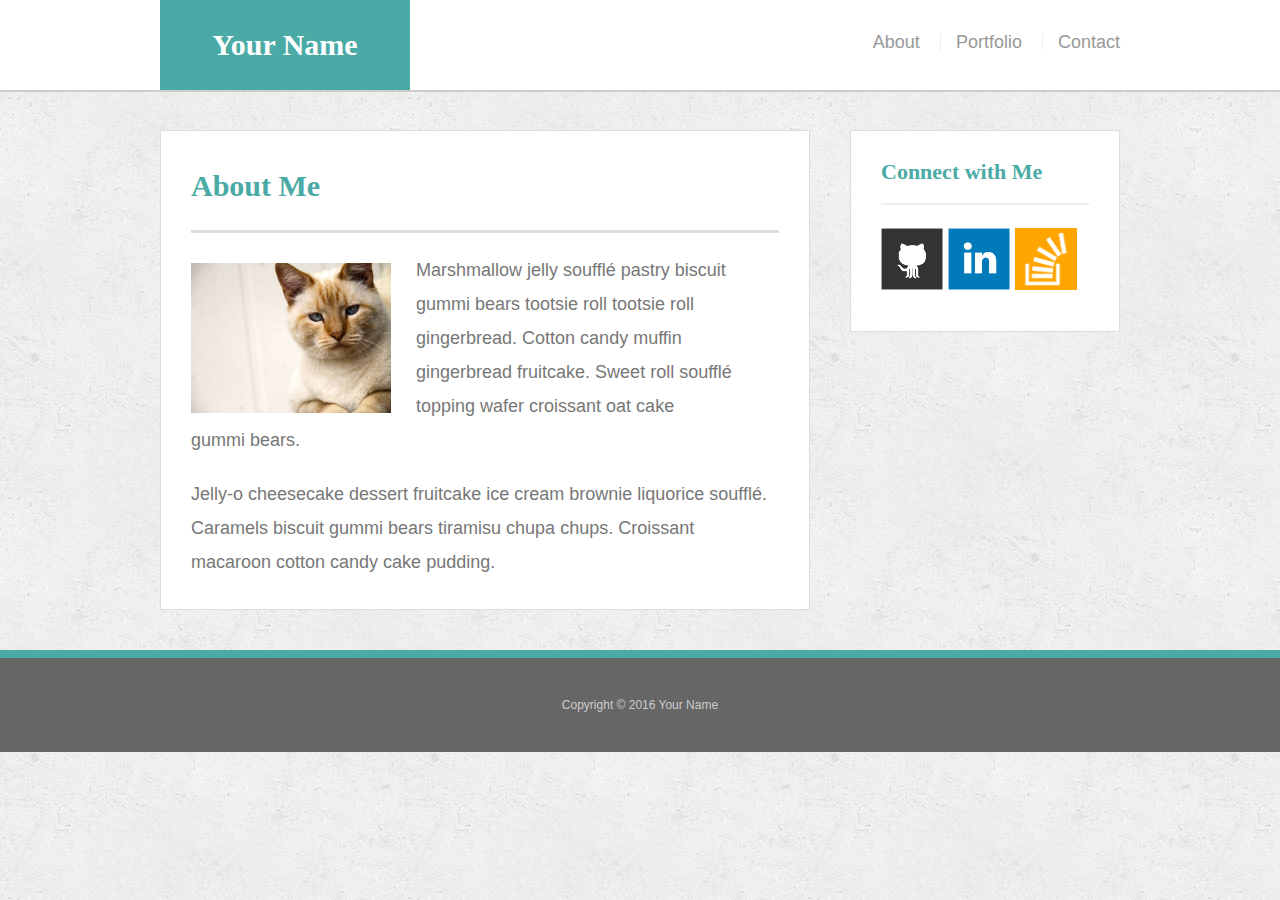
==== index.html @ 8b4914e2 "First Commit" ====
<!doctype html>
<html lang="en-us">

<head>
  <meta charset="UTF-8">
  <title>About | Your Name</title>
  <link rel="stylesheet" type="text/css" href="assets/css/reset.css">
  <link rel="stylesheet" type="text/css" href="assets/css/style.css">
</head>

<body>

  <header id="masthead">
    <div class="container">
      <a href="index.html" id="logo">Your Name</a>
      <nav>
        <a href="index.html">About</a>
        <a href="portfolio.html">Portfolio</a>
        <a href="contact.html">Contact</a>
      </nav>
    </div>
  </header>

  <div id="main-container" class="container">
    <section class="main-section">
      <h1>About Me</h1>

      <img src="assets/images/cat.jpg" class="auth-image" alt="Your Name">

      <p>Marshmallow jelly souffl&eacute; pastry biscuit gummi bears tootsie roll tootsie roll gingerbread. Cotton candy muffin gingerbread fruitcake. Sweet roll souffl&eacute; topping wafer croissant oat cake gummi&nbsp;bears.</p>

      <p>Jelly-o cheesecake dessert fruitcake ice cream brownie liquorice souffl&eacute;. Caramels biscuit gummi bears tiramisu chupa chups. Croissant macaroon cotton candy cake pudding.</p>

    </section>

    <section class="sidebar">
      <div id="connect">
        <h2>Connect with Me</h2>

        <a href="#"><img src="assets/images/github-128.png" class="social" alt="GitHub" /></a>
        <a href="#"><img src="assets/images/linkedin-128.png" class="social" alt="LinkedIn" /></a>
        <a href="#"><img src="assets/images/stackoverflow-128.png" class="social" alt="Stack Overflow" /></a>
      </div>
    </section>
  </div>

  <footer>
    <div class="container">
      Copyright &copy; 2016 Your Name
    </div>
  </footer>
</body>

</html>
---- assets/css/style.css ----
body {
  font-family: Arial, "Helvetica Neue", Helvetica, sans-serif;
  font-size: 18px;
  line-height: 34px;
  color: #777;
  background: url("../images/concrete_seamless.png");
}

* {
  box-sizing: border-box;
}

/* general */

.container {
  width: 100%;
  max-width: 960px;
  margin: 0 auto;
  clear: both;
}

h1,
h2,
h3,
p {
  margin-bottom: 20px;
}

p:last-child {
  margin-bottom: 0;
}

h1,
h2,
h3 {
  font-family: Georgia, Times, "Times New Roman", serif;
  font-weight: 700;
  color: #4aaaa5;
}

h1 {
  padding-bottom: 20px;
  font-size: 30px;
  line-height: 49px;
  border-bottom: 3px solid #ddd;
}

h2,
h3 {
  font-size: 22px;
}

/* header */

#masthead {
  position: fixed;
  z-index: 99;
  width: 100%;
  margin: 0 0 30px;
  overflow: auto;
  color: #fff;
  background: #fff;
  border-bottom: 2px solid #ccc;
}

#logo {
  float: left;
  width: 250px;
  height: 90px;
  font-family: Georgia, Times, "Times New Roman", serif;
  font-size: 30px;
  font-weight: 700;
  line-height: 90px;
  color: #fff;
  text-align: center;
  text-decoration: none;
  background: #4aaaa5;
}

nav {
  float: right;
  margin-top: 25px;
}

nav a {
  display: inline-block;
  padding-left: 15px;
  margin-left: 15px;
  line-height: 18px;
  color: #999;
  text-decoration: none;
  border-left: 1px solid #efefef;
}

nav a:first-child {
  border-left: 0 none;
}

/* footer */

footer {
  padding: 30px 0;
  clear: both;
  font-size: 12px;
  color: #fff;
  color: #ccc;
  text-align: center;
  background: #666;
  border-top: 8px solid #4aaaa5;
}

/* sidebar */

.sidebar {
  float: right;
  width: 100%;
  max-width: 270px;
  padding: 30px;
  margin-bottom: 20px;
  background: #fff;
  border: 1px solid #ddd;
}

h3,
.sidebar h2 {
  padding-bottom: 20px;
  margin-bottom: 15px;
  line-height: 22px;
  border-bottom: 2px solid #eee;
}

.social {
  width: 62px;
  height: 62px;
  margin-top: 8px;
  margin-right: 5px;
}

.social:last-child {
  margin-right: 0;
}

/* main */

#main-container {
  padding-top: 130px;
}

.main-section {
  float: left;
  width: 100%;
  max-width: 650px;
  padding: 30px;
  margin: 0 0 40px;
  background: #fff;
  border: 1px solid #ddd;
}

/* portfolio page */

.work {
  position: relative;
  float: left;
  width: 274px;
  margin: 20px 0 25px;
  overflow: auto;
}

.work:nth-child(even) {
  margin-right: 40px;
}

.work img {
  width: 100%;
  border: 0 none;
  opacity: 0.8;
}

.work h3 {
  position: absolute;
  bottom: 20px;
  width: 100%;
  padding: 15px;
  margin-bottom: 0;
  font-weight: 300;
  line-height: 30px;
  color: #fff;
  text-align: center;
  background: #4aaaa5;
  border-bottom: 0;
}

.auth-image {
  float: left;
  width: 200px;
  height: auto;
  margin-top: 10px;
  margin-right: 25px;
}

/* contact page */

#contact-form ul {
  margin-bottom: 20px;
}

#contact-form li {
  margin-bottom: 10px;
}

label,
input[type=text],
input[type=email],
textarea {
  display: block;
  width: 100%;
}

input[type=text],
input[type=email],
textarea {
  height: 35px;
  padding: 0 10px;
  font-size: 14px;
  border: 1px solid #ddd;
}

textarea {
  height: 200px;
}

input[type=submit] {
  padding: 10px 30px;
  font-size: 18px;
  color: #fff;
  cursor: pointer;
  background: #4aaaa5;
  border: 0 none;
}
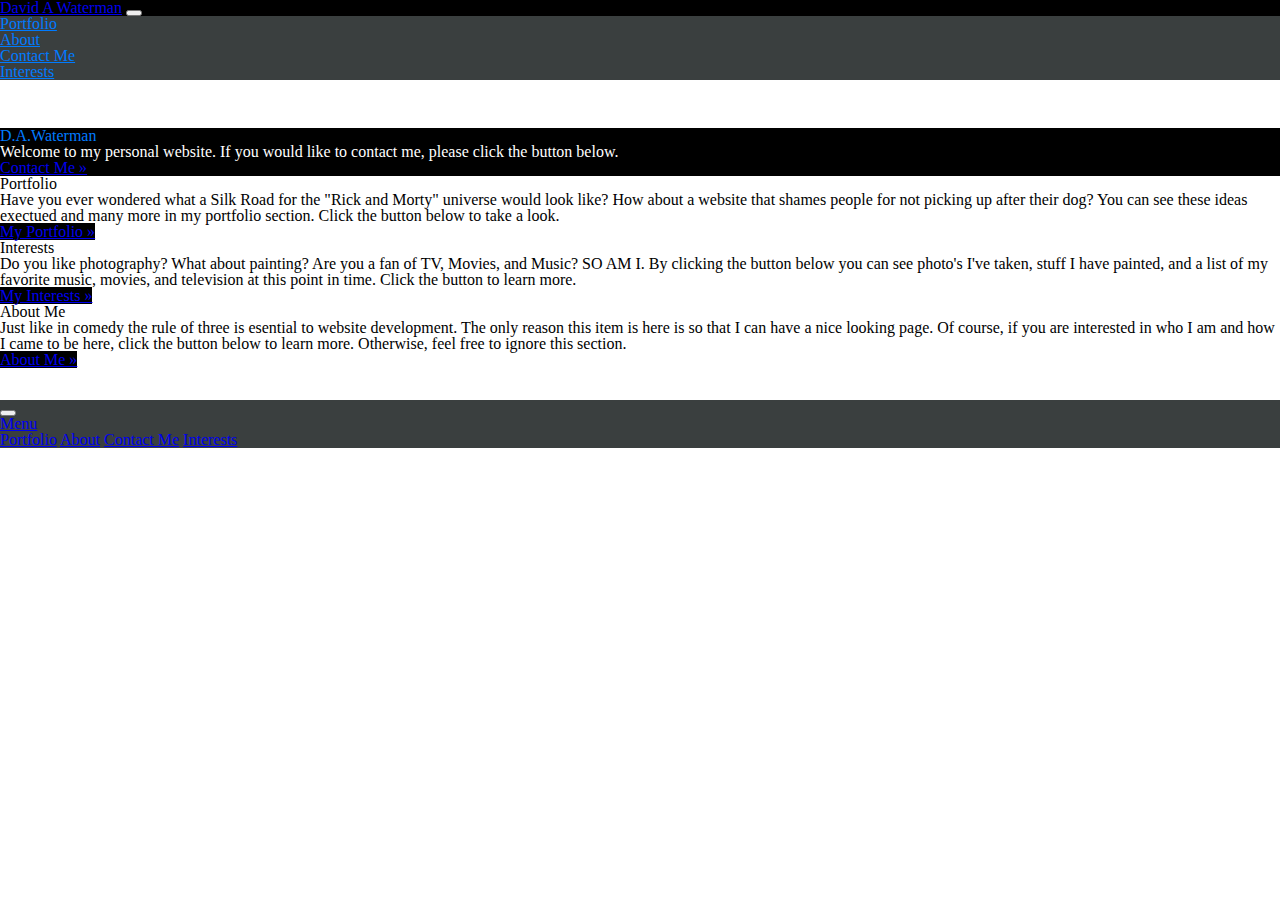
==== commit 2abba7f0: "NewSkin" ====
--- a/index.html
+++ b/index.html
@@ -1,54 +1,104 @@
-<!doctype html>
+<!DOCTYPE html>
 <html lang="en-us">
 
 <head>
-  <meta charset="UTF-8">
-  <title>About | Your Name</title>
-  <link rel="stylesheet" type="text/css" href="assets/css/reset.css">
-  <link rel="stylesheet" type="text/css" href="assets/css/style.css">
+    <link rel="icon" type="image/png" href="assets/images/batman.png">
+    <meta charset="UTF-8">
+    <meta name="viewport" content="width=device-width, initial-scale=1.0">
+    <title>David A Waterman 2017</title>
+    <link rel="stylesheet" type="text/css" href="assets/css/reset.css">
+    <link rel="stylesheet" href="https://maxcdn.bootstrapcdn.com/bootstrap/4.0.0-beta.2/css/bootstrap.min.css" integrity="sha384-PsH8R72JQ3SOdhVi3uxftmaW6Vc51MKb0q5P2rRUpPvrszuE4W1povHYgTpBfshb" crossorigin="anonymous">
+    <link rel="stylesheet" type="text/css" href="assets/css/style.css">
 </head>
 
+
 <body>
+    <!-- navbar-dark fixed-top bg-dark -->
+    <nav class="navbar navbar-expand-md fixed-top navA">
+        <a class="navbar-brand navA" href="index.html">David A Waterman</a>
+        <button class="navbar-toggler" type="button" data-toggle="collapse" data-target="#navbarSupportedContent" aria-controls="navbarSupportedContent" aria-expanded="false" aria-label="Toggle navigation">
+				<span class="navbar-toggler-icon"></span>
+			  </button>
+        <div class="collapse navbar-collapse navB" id="navbarSupportedContent">
+            <ul class="navbar-nav mr-auto">
+                <li class="nav-item">
+                    <a class="dropdown-item linkA" href="portfolio.html">Portfolio</a>
+                </li>
+                <li class="nav-item">
+                    <a class="dropdown-item linkA" href="about.html">About</a>
+                </li>
+                <li class="nav-item">
+                    <a class="dropdown-item linkA" href="contactme.html">Contact Me</a>
+                </li>
+                <li class="nav-item">
+                    <a class="dropdown-item linkA" href="interests.html">Interests</a>
+                </li>
+            </ul>
+        </div>
+    </nav>
+    <main role="main">
+        <br>
+        <br>
+        <br>
+        <div class="jumbotron">
+            <div class="container">
+                <h1 class="display-3">D.A.Waterman</h1>
+                <p class="jumboText">Welcome to my personal website. If you would like to contact me, please click the button below.</p>
+                <p><a class="btn btn-outline-primary" href="contactme.html" role="button">Contact Me &raquo;</a></p>
+            </div>
+        </div>
 
-  <header id="masthead">
-    <div class="container">
-      <a href="index.html" id="logo">Your Name</a>
-      <nav>
-        <a href="index.html">About</a>
-        <a href="portfolio.html">Portfolio</a>
-        <a href="contact.html">Contact</a>
-      </nav>
-    </div>
-  </header>
+        <div class="container">
+            <div class="row">
+                <div class="col-md-4">
+                    <h2>Portfolio</h2>
+                    <p> Have you ever wondered what a Silk Road for the "Rick and Morty" universe would look like? How about a website that shames people for not picking up after their dog? You can see these ideas exectued and many more in my portfolio section.
+                        Click the button below to take a look.
+                    </p>
+                    <p><a class="btn btn-outline-primary navA" href="portfolio.html" role="button">My Portfolio &raquo;</a></p>
+                </div>
+                <div class="col-md-4">
+                    <h2>Interests</h2>
+                    <p>Do you like photography? What about painting? Are you a fan of TV, Movies, and Music? SO AM I. By clicking the button below you can see photo's I've taken, stuff I have painted, and a list of my favorite music, movies, and television
+                        at this point in time. Click the button to learn more.
+                    </p>
+                    <p><a class="btn btn-outline-primary navA" href="interests.html" role="button">My Interests &raquo;</a></p>
+                </div>
+                <div class="col-md-4">
+                    <h2>About Me</h2>
+                    <p>Just like in comedy the rule of three is esential to website development. The only reason this item is here is so that I can have a nice looking page. Of course, if you are interested in who I am and how I came to be here, click the
+                        button below to learn more. Otherwise, feel free to ignore this section. </p>
+                    <p><a class="btn btn-outline-primary navA" href="about.html" role="button">About Me &raquo;</a></p>
+                </div>
+            </div>
+        </div>
+        <br>
+        <br>
+    </main>
 
-  <div id="main-container" class="container">
-    <section class="main-section">
-      <h1>About Me</h1>
+    <nav class="navbar fixed-bottom navbar-expand navB">
+        <!-- <a class="navbar-brand" href="#">Bottom navbar</a> -->
+        <button class="navbar-toggler" type="button" data-toggle="collapse" data-target="#navbarCollapse" aria-controls="navbarCollapse" aria-expanded="false" aria-label="Toggle navigation">
+				  <span class="navbar-toggler-icon"></span>
+				</button>
+        <div class="collapse navbar-collapse" id="navbarCollapse">
+            <ul class="navbar-nav mr-auto">
+                <li class="nav-item dropup">
+                    <a class="nav-link dropdown-toggle" href="https://getbootstrap.com" id="dropdown10" data-toggle="dropdown" aria-haspopup="true" aria-expanded="false">Menu</a>
+                    <div class="dropdown-menu" aria-labelledby="dropdown10">
+                        <a class="dropdown-item" href="portfolio.html">Portfolio</a>
+                        <a class="dropdown-item" href="about.html">About</a>
+                        <a class="dropdown-item" href="contactme.html">Contact Me</a>
+                        <a class="dropdown-item" href="interests.html">Interests</a>
+                    </div>
+                </li>
+            </ul>
+        </div>
+    </nav>
+    <script src="https://code.jquery.com/jquery-3.2.1.slim.min.js" integrity="sha384-KJ3o2DKtIkvYIK3UENzmM7KCkRr/rE9/Qpg6aAZGJwFDMVNA/GpGFF93hXpG5KkN" crossorigin="anonymous"></script>
+    <script src="https://cdnjs.cloudflare.com/ajax/libs/popper.js/1.12.3/umd/popper.min.js" integrity="sha384-vFJXuSJphROIrBnz7yo7oB41mKfc8JzQZiCq4NCceLEaO4IHwicKwpJf9c9IpFgh" crossorigin="anonymous"></script>
+    <script src="https://maxcdn.bootstrapcdn.com/bootstrap/4.0.0-beta.2/js/bootstrap.min.js" integrity="sha384-alpBpkh1PFOepccYVYDB4do5UnbKysX5WZXm3XxPqe5iKTfUKjNkCk9SaVuEZflJ" crossorigin="anonymous"></script>
 
-      <img src="assets/images/cat.jpg" class="auth-image" alt="Your Name">
-
-      <p>Marshmallow jelly souffl&eacute; pastry biscuit gummi bears tootsie roll tootsie roll gingerbread. Cotton candy muffin gingerbread fruitcake. Sweet roll souffl&eacute; topping wafer croissant oat cake gummi&nbsp;bears.</p>
-
-      <p>Jelly-o cheesecake dessert fruitcake ice cream brownie liquorice souffl&eacute;. Caramels biscuit gummi bears tiramisu chupa chups. Croissant macaroon cotton candy cake pudding.</p>
-
-    </section>
-
-    <section class="sidebar">
-      <div id="connect">
-        <h2>Connect with Me</h2>
-
-        <a href="#"><img src="assets/images/github-128.png" class="social" alt="GitHub" /></a>
-        <a href="#"><img src="assets/images/linkedin-128.png" class="social" alt="LinkedIn" /></a>
-        <a href="#"><img src="assets/images/stackoverflow-128.png" class="social" alt="Stack Overflow" /></a>
-      </div>
-    </section>
-  </div>
-
-  <footer>
-    <div class="container">
-      Copyright &copy; 2016 Your Name
-    </div>
-  </footer>
 </body>
 
 </html>--- a/assets/css/style.css
+++ b/assets/css/style.css
@@ -1,239 +1,40 @@
-body {
-  font-family: Arial, "Helvetica Neue", Helvetica, sans-serif;
-  font-size: 18px;
-  line-height: 34px;
-  color: #777;
-  background: url("../images/concrete_seamless.png");
+.center {
+    position: absolute;
+    left: 10px;
+    right: 0;
+    margin: auto;
 }
 
-* {
-  box-sizing: border-box;
+.img-thumbnail {
+    height: 350px;
+    width: 350px;
 }
 
-/* general */
-
-.container {
-  width: 100%;
-  max-width: 960px;
-  margin: 0 auto;
-  clear: both;
+.interest {
+    height: 320px;
+    width: 320px;
 }
 
-h1,
-h2,
-h3,
-p {
-  margin-bottom: 20px;
+.jumbotron {
+    background-color: black;
 }
 
-p:last-child {
-  margin-bottom: 0;
+.display-3 {
+    color: #007bff;
 }
 
-h1,
-h2,
-h3 {
-  font-family: Georgia, Times, "Times New Roman", serif;
-  font-weight: 700;
-  color: #4aaaa5;
+.jumboText {
+    color: white;
 }
 
-h1 {
-  padding-bottom: 20px;
-  font-size: 30px;
-  line-height: 49px;
-  border-bottom: 3px solid #ddd;
+.linkA {
+    color: #007bff;
 }
 
-h2,
-h3 {
-  font-size: 22px;
+.navA {
+    background-color: black;
 }
 
-/* header */
-
-#masthead {
-  position: fixed;
-  z-index: 99;
-  width: 100%;
-  margin: 0 0 30px;
-  overflow: auto;
-  color: #fff;
-  background: #fff;
-  border-bottom: 2px solid #ccc;
-}
-
-#logo {
-  float: left;
-  width: 250px;
-  height: 90px;
-  font-family: Georgia, Times, "Times New Roman", serif;
-  font-size: 30px;
-  font-weight: 700;
-  line-height: 90px;
-  color: #fff;
-  text-align: center;
-  text-decoration: none;
-  background: #4aaaa5;
-}
-
-nav {
-  float: right;
-  margin-top: 25px;
-}
-
-nav a {
-  display: inline-block;
-  padding-left: 15px;
-  margin-left: 15px;
-  line-height: 18px;
-  color: #999;
-  text-decoration: none;
-  border-left: 1px solid #efefef;
-}
-
-nav a:first-child {
-  border-left: 0 none;
-}
-
-/* footer */
-
-footer {
-  padding: 30px 0;
-  clear: both;
-  font-size: 12px;
-  color: #fff;
-  color: #ccc;
-  text-align: center;
-  background: #666;
-  border-top: 8px solid #4aaaa5;
-}
-
-/* sidebar */
-
-.sidebar {
-  float: right;
-  width: 100%;
-  max-width: 270px;
-  padding: 30px;
-  margin-bottom: 20px;
-  background: #fff;
-  border: 1px solid #ddd;
-}
-
-h3,
-.sidebar h2 {
-  padding-bottom: 20px;
-  margin-bottom: 15px;
-  line-height: 22px;
-  border-bottom: 2px solid #eee;
-}
-
-.social {
-  width: 62px;
-  height: 62px;
-  margin-top: 8px;
-  margin-right: 5px;
-}
-
-.social:last-child {
-  margin-right: 0;
-}
-
-/* main */
-
-#main-container {
-  padding-top: 130px;
-}
-
-.main-section {
-  float: left;
-  width: 100%;
-  max-width: 650px;
-  padding: 30px;
-  margin: 0 0 40px;
-  background: #fff;
-  border: 1px solid #ddd;
-}
-
-/* portfolio page */
-
-.work {
-  position: relative;
-  float: left;
-  width: 274px;
-  margin: 20px 0 25px;
-  overflow: auto;
-}
-
-.work:nth-child(even) {
-  margin-right: 40px;
-}
-
-.work img {
-  width: 100%;
-  border: 0 none;
-  opacity: 0.8;
-}
-
-.work h3 {
-  position: absolute;
-  bottom: 20px;
-  width: 100%;
-  padding: 15px;
-  margin-bottom: 0;
-  font-weight: 300;
-  line-height: 30px;
-  color: #fff;
-  text-align: center;
-  background: #4aaaa5;
-  border-bottom: 0;
-}
-
-.auth-image {
-  float: left;
-  width: 200px;
-  height: auto;
-  margin-top: 10px;
-  margin-right: 25px;
-}
-
-/* contact page */
-
-#contact-form ul {
-  margin-bottom: 20px;
-}
-
-#contact-form li {
-  margin-bottom: 10px;
-}
-
-label,
-input[type=text],
-input[type=email],
-textarea {
-  display: block;
-  width: 100%;
-}
-
-input[type=text],
-input[type=email],
-textarea {
-  height: 35px;
-  padding: 0 10px;
-  font-size: 14px;
-  border: 1px solid #ddd;
-}
-
-textarea {
-  height: 200px;
-}
-
-input[type=submit] {
-  padding: 10px 30px;
-  font-size: 18px;
-  color: #fff;
-  cursor: pointer;
-  background: #4aaaa5;
-  border: 0 none;
-}
+.navB {
+    background-color: #3a3f3f;
+}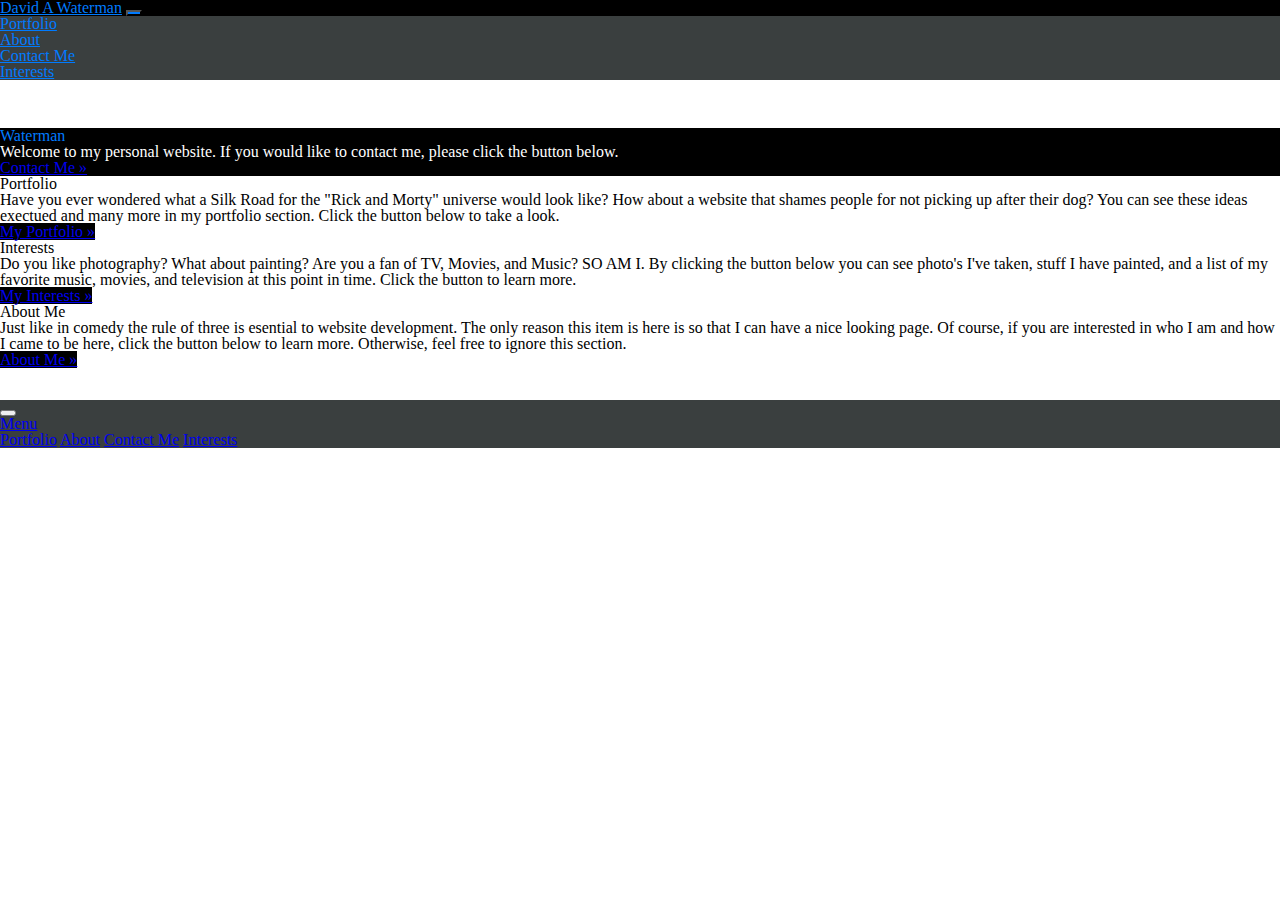
==== commit c6bd5a09: "update1" ====
--- a/index.html
+++ b/index.html
@@ -14,11 +14,11 @@
 
 <body>
     <!-- navbar-dark fixed-top bg-dark -->
-    <nav class="navbar navbar-expand-md fixed-top navA">
-        <a class="navbar-brand navA" href="index.html">David A Waterman</a>
-        <button class="navbar-toggler" type="button" data-toggle="collapse" data-target="#navbarSupportedContent" aria-controls="navbarSupportedContent" aria-expanded="false" aria-label="Toggle navigation">
-				<span class="navbar-toggler-icon"></span>
-			  </button>
+    <nav class="navbar navbar-expand-md navbar-light fixed-top navA">
+        <a class="navbar-brand" id="linkA" href="index.html">David A Waterman</a>
+        <button class="navbar-toggler hamburger" type="button" data-toggle="collapse" data-target="#navbarSupportedContent" aria-controls="navbarSupportedContent" aria-expanded="false" aria-label="Toggle navigation">
+                        <span class="navbar-toggler-icon"></span>
+                      </button>
         <div class="collapse navbar-collapse navB" id="navbarSupportedContent">
             <ul class="navbar-nav mr-auto">
                 <li class="nav-item">
@@ -42,7 +42,7 @@
         <br>
         <div class="jumbotron">
             <div class="container">
-                <h1 class="display-3">D.A.Waterman</h1>
+                <h1 class="display-3">Waterman</h1>
                 <p class="jumboText">Welcome to my personal website. If you would like to contact me, please click the button below.</p>
                 <p><a class="btn btn-outline-primary" href="contactme.html" role="button">Contact Me &raquo;</a></p>
             </div>
--- a/assets/css/style.css
+++ b/assets/css/style.css
@@ -27,7 +27,8 @@
     color: white;
 }
 
-.linkA {
+.linkA,
+#linkA {
     color: #007bff;
 }
 
@@ -37,4 +38,8 @@
 
 .navB {
     background-color: #3a3f3f;
+}
+
+.hamburger {
+    background-color: #007bff;
 }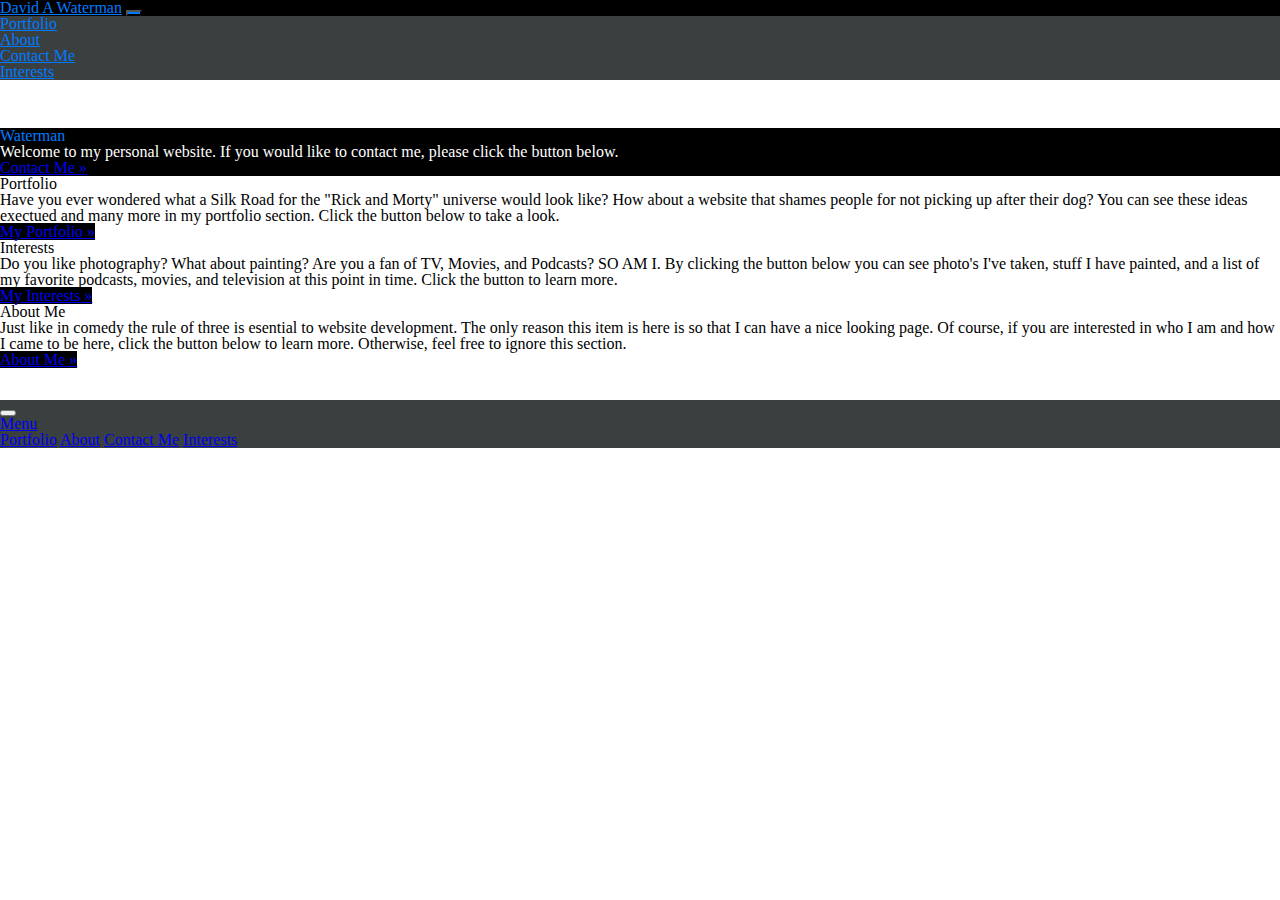
==== commit 783d75a7: "updated3" ====
--- a/index.html
+++ b/index.html
@@ -59,7 +59,7 @@
                 </div>
                 <div class="col-md-4">
                     <h2>Interests</h2>
-                    <p>Do you like photography? What about painting? Are you a fan of TV, Movies, and Music? SO AM I. By clicking the button below you can see photo's I've taken, stuff I have painted, and a list of my favorite music, movies, and television
+                    <p>Do you like photography? What about painting? Are you a fan of TV, Movies, and Podcasts? SO AM I. By clicking the button below you can see photo's I've taken, stuff I have painted, and a list of my favorite podcasts, movies, and television
                         at this point in time. Click the button to learn more.
                     </p>
                     <p><a class="btn btn-outline-primary navA" href="interests.html" role="button">My Interests &raquo;</a></p>
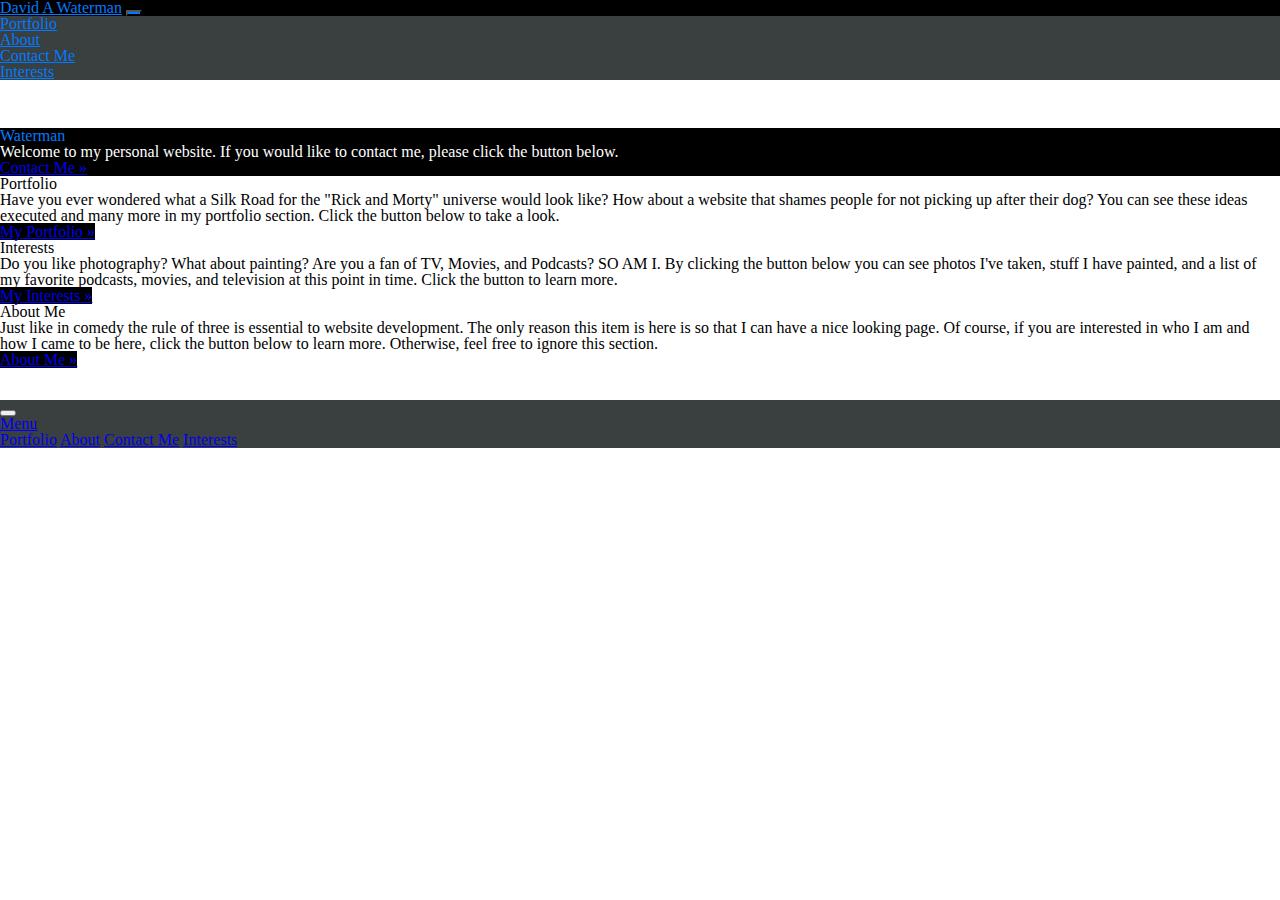
==== commit bb0a6dc0: "update4" ====
--- a/index.html
+++ b/index.html
@@ -52,21 +52,21 @@
             <div class="row">
                 <div class="col-md-4">
                     <h2>Portfolio</h2>
-                    <p> Have you ever wondered what a Silk Road for the "Rick and Morty" universe would look like? How about a website that shames people for not picking up after their dog? You can see these ideas exectued and many more in my portfolio section.
+                    <p> Have you ever wondered what a Silk Road for the "Rick and Morty" universe would look like? How about a website that shames people for not picking up after their dog? You can see these ideas executed and many more in my portfolio section.
                         Click the button below to take a look.
                     </p>
                     <p><a class="btn btn-outline-primary navA" href="portfolio.html" role="button">My Portfolio &raquo;</a></p>
                 </div>
                 <div class="col-md-4">
                     <h2>Interests</h2>
-                    <p>Do you like photography? What about painting? Are you a fan of TV, Movies, and Podcasts? SO AM I. By clicking the button below you can see photo's I've taken, stuff I have painted, and a list of my favorite podcasts, movies, and television
+                    <p>Do you like photography? What about painting? Are you a fan of TV, Movies, and Podcasts? SO AM I. By clicking the button below you can see photos I've taken, stuff I have painted, and a list of my favorite podcasts, movies, and television
                         at this point in time. Click the button to learn more.
                     </p>
                     <p><a class="btn btn-outline-primary navA" href="interests.html" role="button">My Interests &raquo;</a></p>
                 </div>
                 <div class="col-md-4">
                     <h2>About Me</h2>
-                    <p>Just like in comedy the rule of three is esential to website development. The only reason this item is here is so that I can have a nice looking page. Of course, if you are interested in who I am and how I came to be here, click the
+                    <p>Just like in comedy the rule of three is essential to website development. The only reason this item is here is so that I can have a nice looking page. Of course, if you are interested in who I am and how I came to be here, click the
                         button below to learn more. Otherwise, feel free to ignore this section. </p>
                     <p><a class="btn btn-outline-primary navA" href="about.html" role="button">About Me &raquo;</a></p>
                 </div>
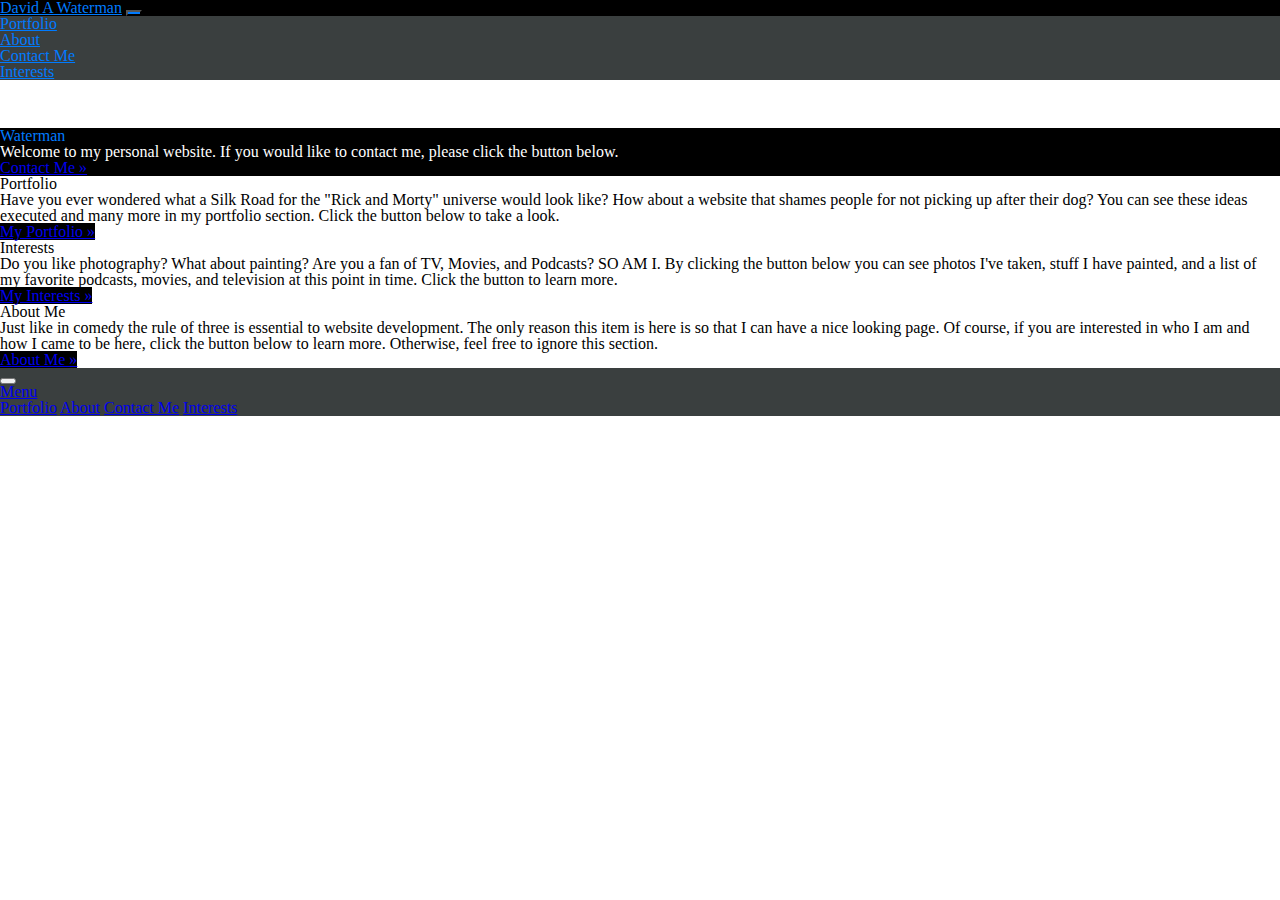
==== commit 944bfa01: "nounproject" ====
--- a/index.html
+++ b/index.html
@@ -42,12 +42,12 @@
         <br>
         <div class="jumbotron">
             <div class="container">
+                <!-- <img src="assets/images/aqua.png" class="watermanLogo"> -->
                 <h1 class="display-3">Waterman</h1>
                 <p class="jumboText">Welcome to my personal website. If you would like to contact me, please click the button below.</p>
                 <p><a class="btn btn-outline-primary" href="contactme.html" role="button">Contact Me &raquo;</a></p>
             </div>
         </div>
-
         <div class="container">
             <div class="row">
                 <div class="col-md-4">
@@ -72,8 +72,6 @@
                 </div>
             </div>
         </div>
-        <br>
-        <br>
     </main>
 
     <nav class="navbar fixed-bottom navbar-expand navB">
--- a/assets/css/style.css
+++ b/assets/css/style.css
@@ -42,4 +42,18 @@
 
 .hamburger {
     background-color: #007bff;
-}+}
+
+.interestIcons {
+    height: 35px;
+    width: auto;
+    margin-right: 3px;
+}
+
+
+/* .watermanLogo {
+    height: 100px;
+    width: auto;
+    float: left;
+    display: inline-flex;
+} */